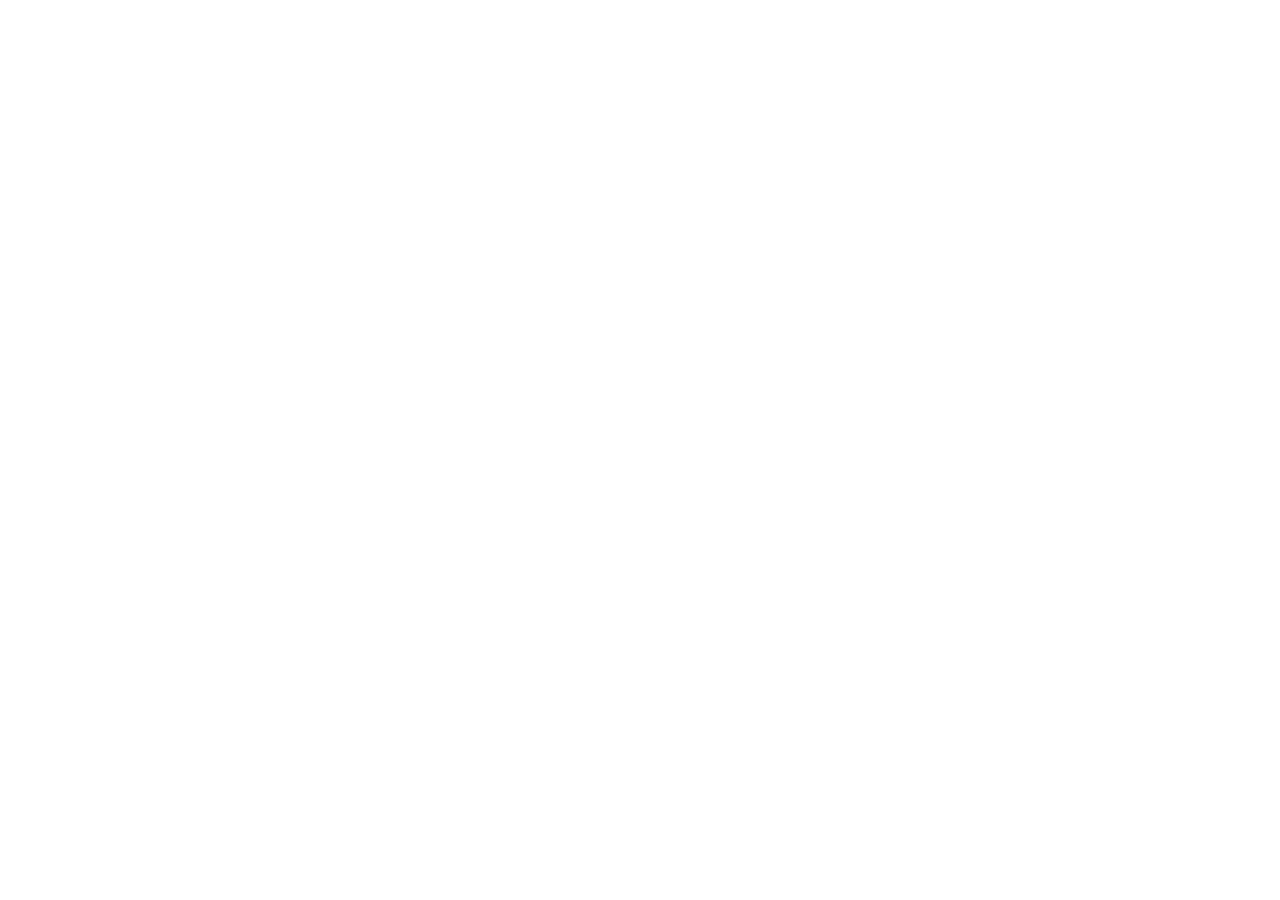
==== example/index.html @ 56611acb "for example" ====
<html lang="en">
<head>
    <meta charset="UTF-8">
    <meta name="viewport" content="width=device-width, initial-scale=1.0">
    <meta http-equiv="X-UA-Compatible" content="ie=edge">
    <title>Cube</title>
</head>
<body>
    <script src="./cube.js"></script>
</body>
</html>
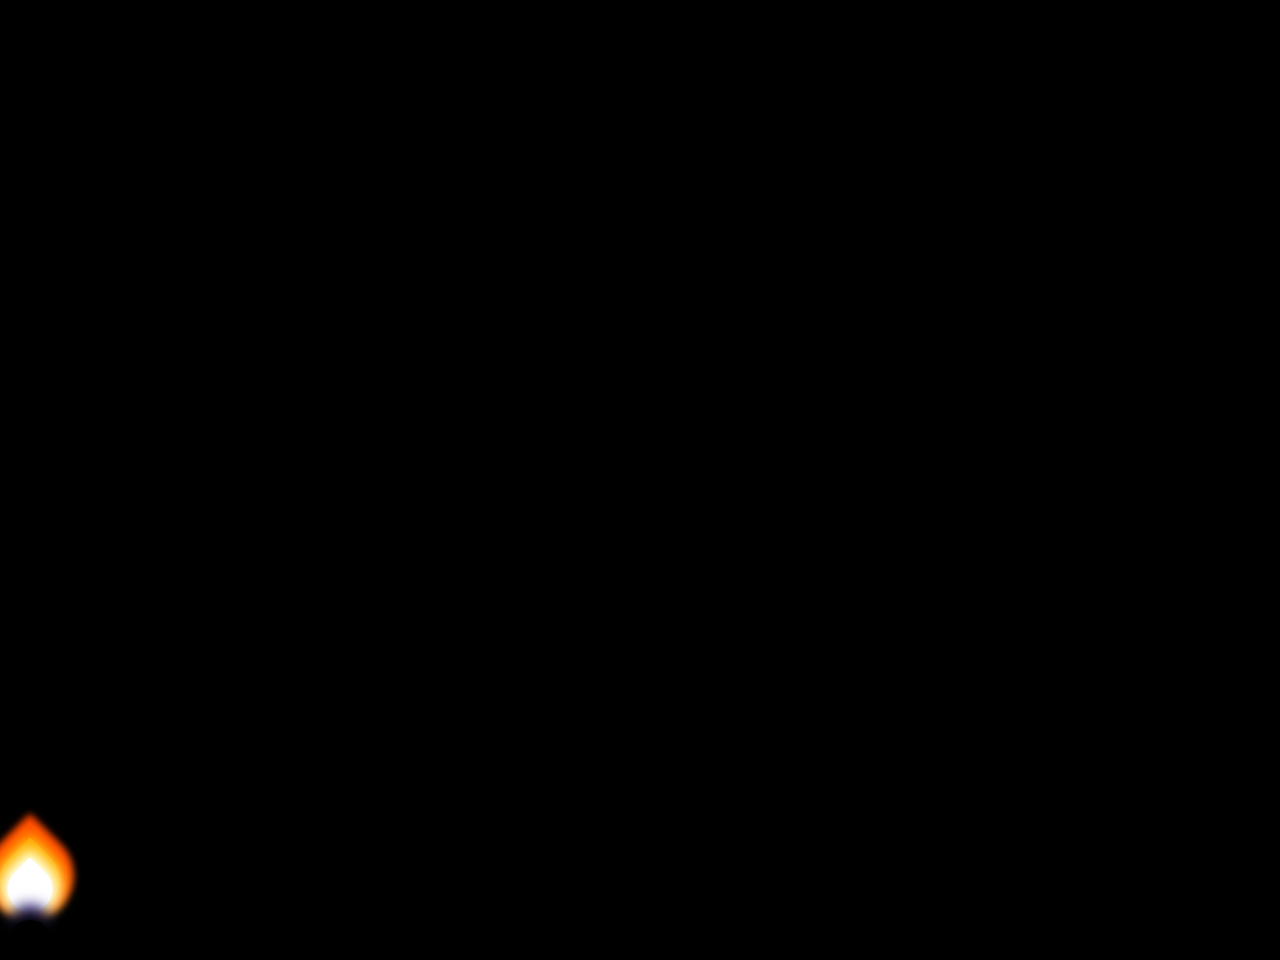
==== commit 11e5be26: "fire" ====
--- a/example/index.html
+++ b/example/index.html
@@ -1,11 +1,94 @@
-<html lang="en">
-<head>
-    <meta charset="UTF-8">
-    <meta name="viewport" content="width=device-width, initial-scale=1.0">
-    <meta http-equiv="X-UA-Compatible" content="ie=edge">
-    <title>Cube</title>
-</head>
-<body>
-    <script src="./cube.js"></script>
-</body>
+<!DOCTYPE html>
+<html>
+    <head>
+        <style>
+            body{
+                background: black;
+                display: grid;
+                place-items: center;
+                height: 95vh;
+            }
+            .container{
+                width: 60px;
+                height: 60px;
+                transform-origin: center bottom;
+                animation: flicker 3ms 200ms ease-in infinite alternate;
+            }
+            .flame{
+                bottom: 0;
+                position: absolute;
+                border-bottom-right-radius: 50%;
+                border-bottom-left-radius: 50%;
+                border-top-left-radius: 50%;
+                transform: rotate(-45deg) scale(1.5, 1.5);
+            }
+            .yellow{
+                left: 15px;
+                width: 30px;
+                height: 30px;
+                background: gold;
+                box-shadow: 0px 0px 9px 4px gold;
+            }
+            .orange{
+                left: 10px;
+                width: 40px;
+                height: 40px;
+                background: orange;
+                box-shadow: 0px 0px 9px 4px orange;
+            }
+            .red{
+                left: 5px;
+                width: 50px;
+                height: 50px;
+                background: OrangeRed;
+                box-shadow: 0px 0px 5px 4px OrangeRed;
+            }
+            .white{
+                left: 15px;
+                bottom: -4px;
+                width: 30px;
+                height: 30px;
+                background: white;
+                box-shadow: 0px 0px 9px 4px white;
+            }
+            .circle{
+                border-radius: 50%;
+                position: absolute;
+            }
+            .blue{
+                width: 10px;
+                height: 10px;
+                left: 25px;
+                bottom: -25px;
+                background: SlateBlue;
+                box-shadow: 0px 0px 15px 10px SlateBlue;
+            }
+            .black{
+                width: 40px;
+                height: 40px;
+                left: 10px;
+                bottom: -60px;
+                background: black;
+                box-shadow: 0px 0px 15px 10px black;
+            }
+            @keyframes flicker{
+                0% {transform: rotate(-1deg);}
+                20%{transform: rotate(1deg);}
+                40%{transform: rotate(-1deg);}
+                60%{transform: rotate(1deg) scaleY(1.04);}
+                80%{transform: rotate(-2deg) scaleY(0.92);}
+                100% {transform: rotate(1deg);}
+            }
+        </style>
+    </head>
+    <body>
+        <div class="container">
+            <div class="red flame"></div>
+            <div class="orange flame"></div>
+            <div class="yellow flame"></div>
+            <div class="white flame"></div>
+            <div class="blue circle"></div>
+            <div class="black circle"></div>
+        </div>
+    </body>
 </html>
